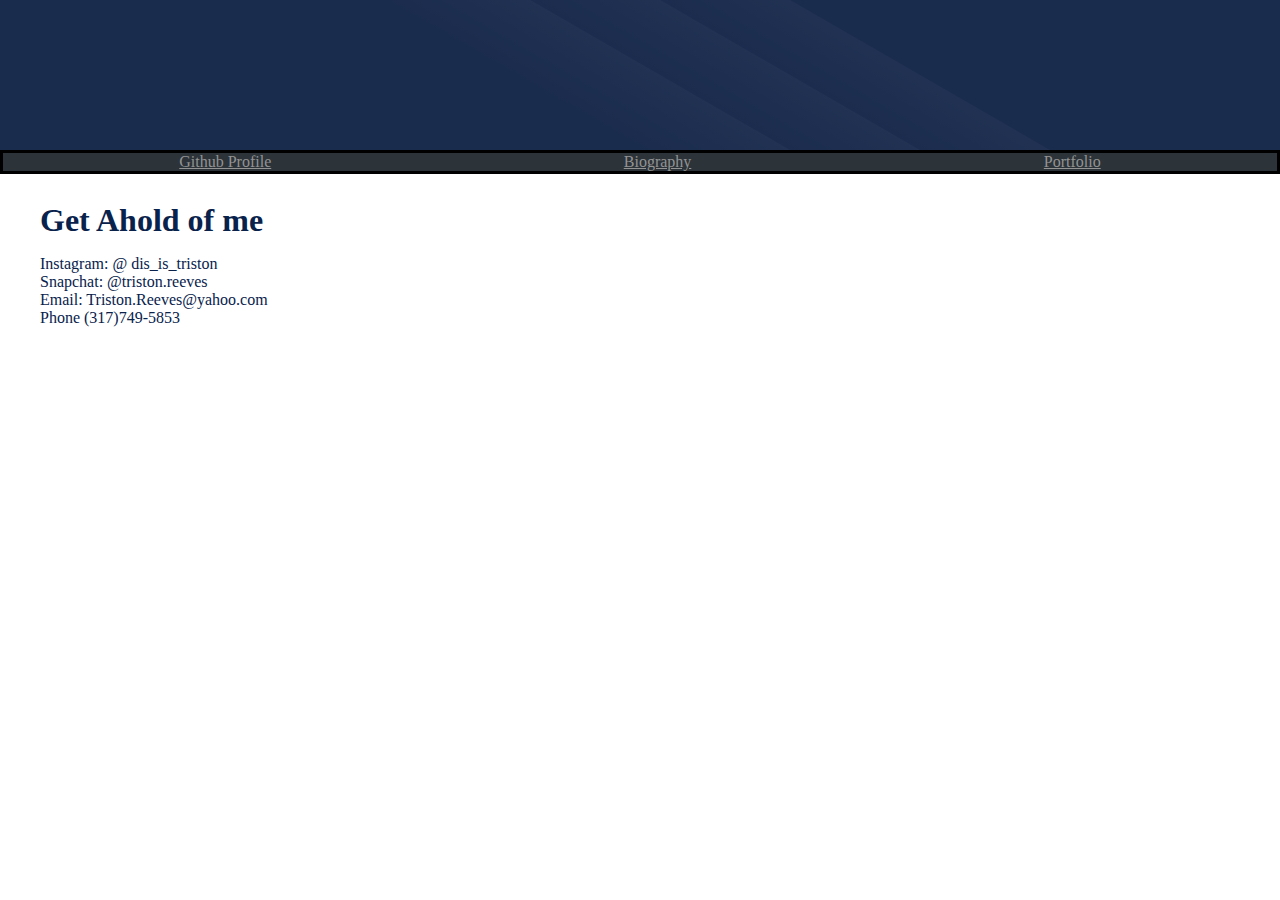
==== Contact.html @ 56b8938c "spacing" ====
<!DOCTYPE html>
<html lang="en">
<head>
    <link rel="stylesheet" href="style.css">
    <link rel="shortcut icon" href="favicon.ico" type="image/x-icon">
    <meta charset="UTF-8">
    <meta name="viewport" content="width=device-width, initial-scale=1.0">
    <meta http-equiv="X-UA-Compatible" content="ie=edge">
    <title>Document</title>
    
</head>
<header>
        <div class="animation-wrap">
                <div class="overlay"></div>
                <div class="llama-rock">
                    <div class="floater">
                    </div>
                    <div class="floater two">
                    </div>
                    <div class="floater three">
                    </div>
                    <div class="floater four">
                    </div>
                    <div class="floater five">
                    </div>
                </div>
                <div class="cloud-container front">
                </div>
                <div class="cloud-container back">
                </div>
                <div class="stripe">
                </div>
                <div class="stripe">
                </div>
                <div class="stripe">
                </div>
                </div>
       
        <div id= "links">
           <a href="https://github.com/RiftCake"> Github Profile</a> 
           <a href="index.html"> Biography</a>
           <a href="pro.html"> Portfolio</a>
           <link href="https://fonts.googleapis.com/css?family=Cookie" rel="stylesheet">
        </div>
          
  </header>
  <br>
  <br>
<body>
    <div id="text">
         <ul>
            <h1>Get Ahold of me</h1>
            <p>Instagram: @ dis_is_triston
            <br>
            Snapchat: @triston.reeves
            <br>
            Email: Triston.Reeves@yahoo.com
            <br>
            Phone (317)749-5853
            </p>
            </div>
        </ul>
</body>
</html>
---- style.css ----
#links {
    border-style: solid;
    border-color: black;
    background-color: #2C3339;
    color: #595859;
    display: flex;
    justify-content: center;
    justify-content: space-around;
}

a {
    color: #939394
}

.link {
    color: #939394
}


body {
    margin: 0px;
    background-image: url("https://jakobscreativity.files.wordpress.com/2012/02/hexagon-jakob.jpg");
}

h1 {
    margin: 0px;
}

#text {
    color: #08224C
}

#header-font {
    font-family: 'Cookie';
    color: #2B7545;
}
html,
body {
  height: 100%;
  width: 100%;
  margin: 0;
  border: 0;
}
header {
    height: 150px;
}
.animation-wrap {
    background: #07243B;
    width: 100%;
    height: 100%;
    position: relative;
    border: 0;
    overflow: hidden;
  }
  
  .overlay {
    width: 100%;
    height: 100%;
    background: rgba(73, 63, 123, 0.3);
    z-index: 99999;
    position: absolute;
  }
  
  .llama-rock {
    background-image: url("https://res.cloudinary.com/evanisadesigner/image/upload/v1438829965/Llama-Rock_acdr1o.png");
    height: 90%;
    width: 25%;
    background-size: contain;
    background-repeat: no-repeat;
    position: absolute;
    right: 0%;
    top: 10%;
    z-index: 999;
    animation-name: ride-left;
    animation-duration: 200s;
    animation-iteration-count: infinite;
  }
  
  /*.llama-rock:before{
    content:"";
    height:100px;
    width:50px;
   position:absolute; background:url("https://res.cloudinary.com/evanisadesigner/image/upload/v1439948097/Llama-floater_weoxne.png");
    background-size:contain;
  }*/
  .llama-rock .floater {
    height: 25%;
    width: 25%;
    position: absolute;
    background: url("https://res.cloudinary.com/evanisadesigner/image/upload/v1439948097/Llama-floater_weoxne.png");
    background-size: contain;
    background-repeat: no-repeat;
    z-index: 999;
    right: 0%;
    bottom: 0;
    animation-name: float1;
    animation-direction: alternate;
    animation-duration: 10s;
    animation-iteration-count: infinite;
  }
  
  .llama-rock .floater.two {
    height: 10%;
    width: 10%;
    left: 0%;
    bottom: 0;
    animation-name: float1;
    animation-direction: alternate;
    animation-duration: 2s;
    animation-iteration-count: infinite;
  }
  
  .llama-rock .floater.three {
    height: 15%;
    width: 15%;
    left: -20%;
    bottom: 50%;
    animation-name: float2;
    animation-direction: alternate;
    animation-duration: 4s;
    animation-iteration-count: infinite;
  }
  
  .llama-rock .floater.four {
    height: 20%;
    width: 15%;
    right: 20%;
    animation-name: float3;
    animation-direction: alternate;
    animation-duration: 5s;
    animation-iteration-count: infinite;
  }
  
  .llama-rock .floater.five {
    height: 22%;
    width: 22%;
    left: 10%;
    animation-name: float4;
    animation-direction: alternate;
    animation-duration: 5s;
    animation-iteration-count: infinite;
  }
  
  @keyframes float1 {
    0% {
      bottom: 0;
    }
    100% {
      bottom: 30px;
    }
  }
  @keyframes float2 {
    0% {
      bottom: 70%;
    }
    100% {
      bottom: 63%;
    }
  }
  @keyframes float3 {
    0% {
      bottom: 73%;
    }
    100% {
      bottom: 53%;
    }
  }
  @keyframes float4 {
    0% {
      bottom: 33%;
    }
    100% {
      bottom: 53%;
    }
  }
  @keyframes ride-left {
    0% {
      right: -30%;
    }
    15% {
      right: 0;
      top: 0;
    }
    27% {
      right: 10%;
      top: 10%;
    }
    50% {
      right: 100%;
      top: 20%;
      transform: rotateY(0deg);
    }
    51% {
      transform: rotateY(180deg);
    }
    100% {
      right: -30%;
      transform: rotateY(180deg);
    }
  }
  .cloud-container {
    position: absolute;
    z-index: 1;
    width: 1000%;
    height: 200px;
  }
  
  .cloud-container.front {
    background-image: url("https://res.cloudinary.com/evanisadesigner/image/upload/v1439946895/Llama-cloud_front_xgr5vi.png");
    height: 70vh;
    bottom: 0;
    animation-name: cloud-drift2;
    animation-duration: 30s;
    animation-direction: alternate;
    -webkit-animation-direction: alternate;
    animation-iteration-count: infinite;
    z-index: 2;
  }
  
  .cloud-container.back {
    background-image: url("https://res.cloudinary.com/evanisadesigner/image/upload/v1439946903/Llama-cloud_back_xsdeot.png");
    height: 70vh;
    bottom: 0;
    animation-name: cloud-drift;
    animation-duration: 50s;
    animation-direction: alternate;
    -webkit-animation-direction: alternate;
    animation-iteration-count: infinite;
  }
  
  .stripe {
    background: -moz-linear-gradient(top, rgba(255, 255, 255, 0.05) 0%, rgba(255, 255, 255, 0) 100%);
    background: -webkit-gradient(linear, left top, left bottom, color-stop(0%, rgba(255, 255, 255, 0.05)), color-stop(100%, rgba(255, 255, 255, 0)));
    background: -webkit-linear-gradient(top, rgba(255, 255, 255, 0.05) 0%, rgba(255, 255, 255, 0) 100%);
    background: -o-linear-gradient(top, rgba(255, 255, 255, 0.05) 0%, rgba(255, 255, 255, 0) 100%);
    background: -ms-linear-gradient(top, rgba(255, 255, 255, 0.05) 0%, rgba(255, 255, 255, 0) 100%);
    background: linear-gradient(to bottom, rgba(255, 255, 255, 0.05) 0%, rgba(255, 255, 255, 0) 100%);
    filter: progid:DXImageTransform.Microsoft.gradient( startColorstr='#ffffff', endColorstr='#00ffffff',GradientType=0 );
    width: 200%;
    height: 50%;
    transform: rotate(30deg);
    border: 0;
    margin-left: -500px;
    opacity: 0.7;
    animation-name: stripe-drift;
    animation-duration: 30s;
    animation-direction: alternate;
    -webkit-animation-direction: alternate;
    animation-iteration-count: infinite;
  }
  
  @keyframes cloud-drift {
    0% {
      left: -18%;
    }
    25% {
      left: -15%;
      bottom: -7%;
    }
    50% {
      left: -13%;
    }
    100% {
      left: -10%;
      bottom: -15%;
    }
  }
  @keyframes cloud-drift2 {
    0% {
      left: -5%;
    }
    25% {
      left: -15%;
      bottom: -5%;
    }
    50% {
      left: -5%;
    }
    100% {
      left: -10%;
      bottom: -5%;
    }
  }
  @keyframes stripe-drift {
    0% {
      margin-left: -500px;
    }
    25% {
      margin-left: -450px;
      opacity: 1;
    }
    50% {
      margin-left: -440px;
      opacity: 0;
    }
    100% {
      margin-left: -430px;
      opacity: 0.7;
    }
  }
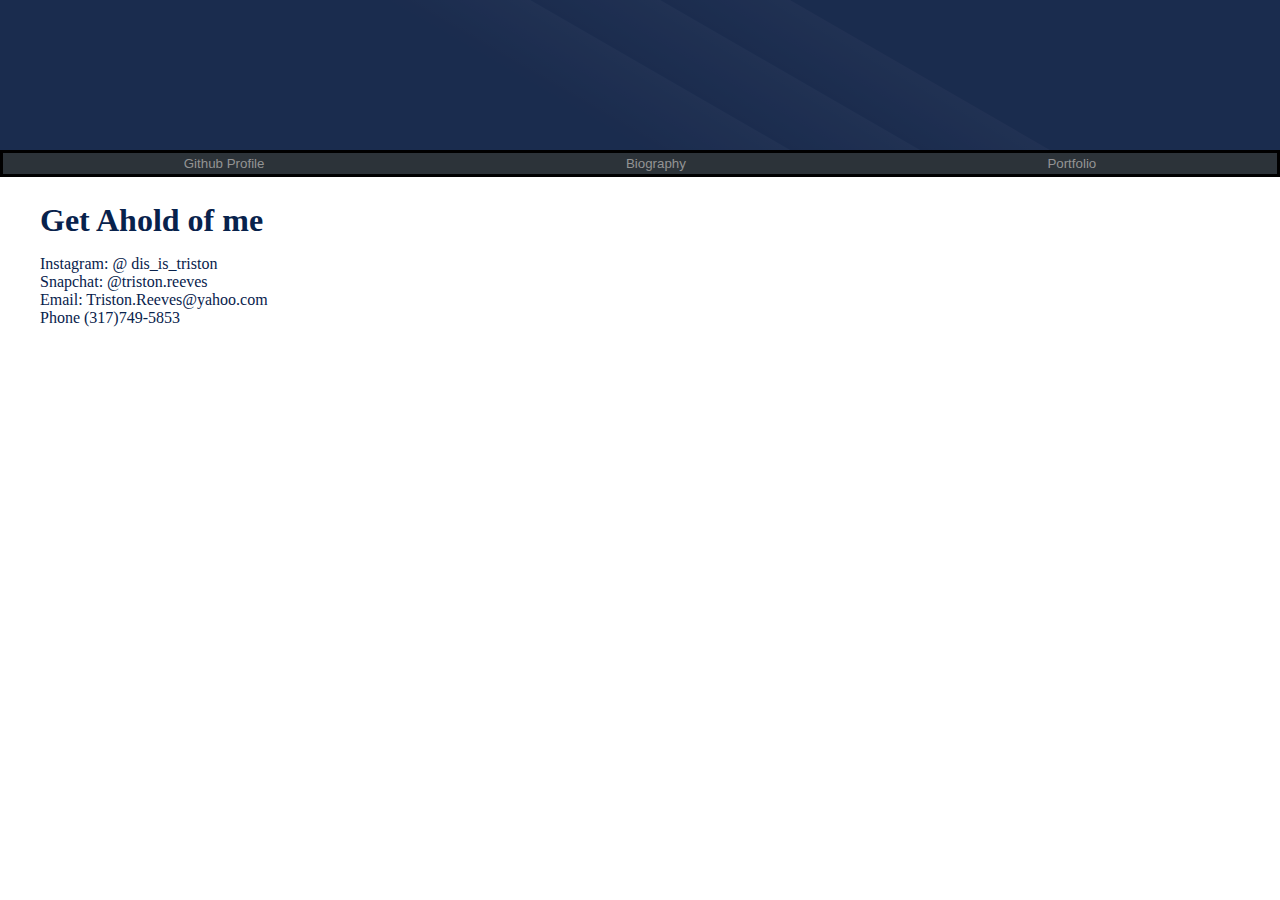
==== commit 9beb7a69: "button fixes" ====
--- a/Contact.html
+++ b/Contact.html
@@ -37,9 +37,9 @@
                 </div>
        
         <div id= "links">
-           <a href="https://github.com/RiftCake"> Github Profile</a> 
-           <a href="index.html"> Biography</a>
-           <a href="pro.html"> Portfolio</a>
+           <a href="https://github.com/RiftCake"><button>Github Profile</button> </a> 
+           <a href="index.html"><button>Biography</button> </a>
+           <a href="pro.html"><button>Portfolio</button></a>
            <link href="https://fonts.googleapis.com/css?family=Cookie" rel="stylesheet">
         </div>
           
--- a/style.css
+++ b/style.css
@@ -7,9 +7,16 @@
     justify-content: center;
     justify-content: space-around;
 }
-
-a {
-    color: #939394
+a :hover  {
+  background: rgba(82, 84, 201, 0.678);
+  border-color: transparent;
+}
+
+
+button {
+    color: #939394;
+    background-color: #2C3339;
+    border-color:transparent;
 }
 
 .link {
@@ -72,7 +79,7 @@
     top: 10%;
     z-index: 999;
     animation-name: ride-left;
-    animation-duration: 200s;
+    animation-duration: 20s;
     animation-iteration-count: infinite;
   }
   
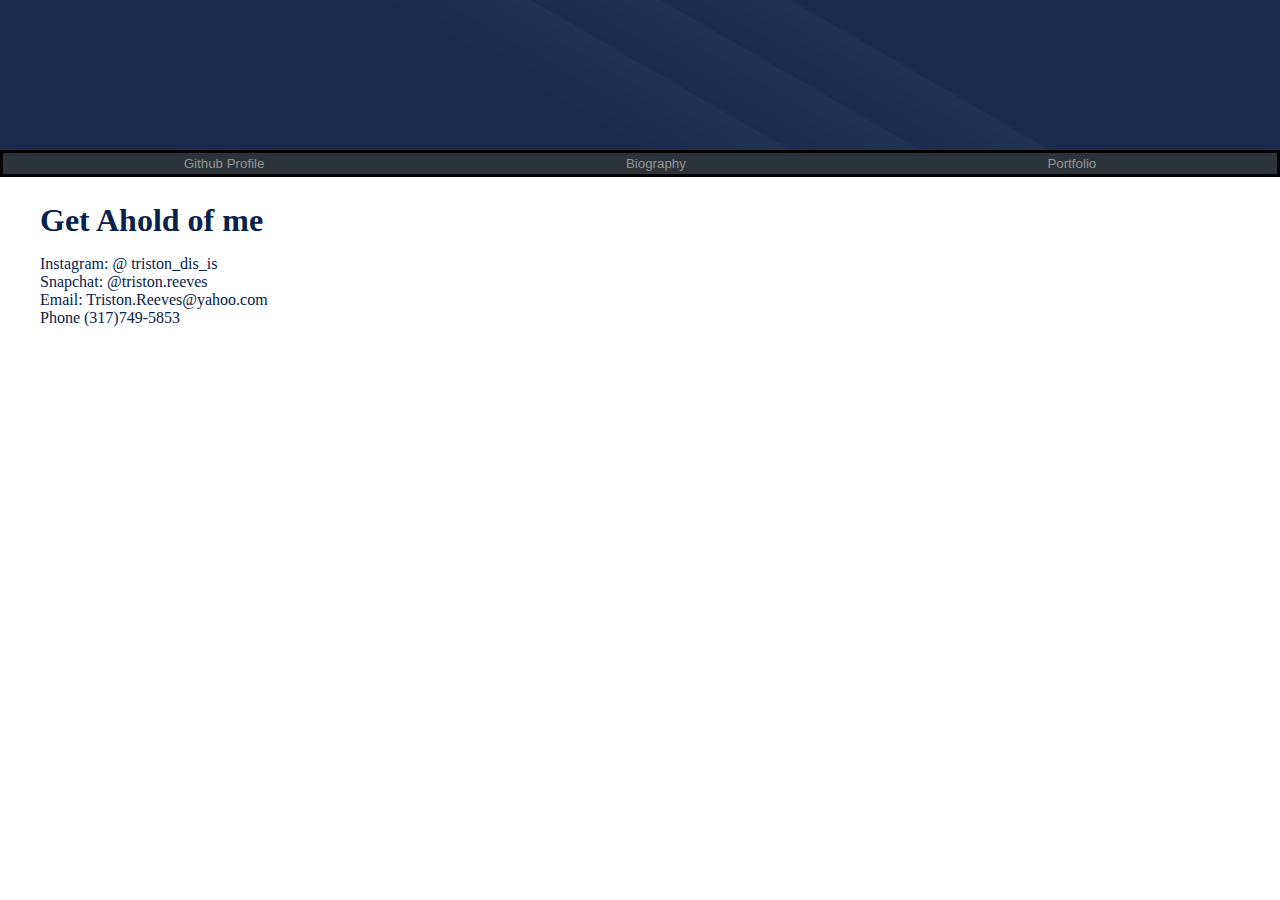
==== commit 2ac5a670: "instagram name fix" ====
--- a/Contact.html
+++ b/Contact.html
@@ -50,7 +50,7 @@
     <div id="text">
          <ul>
             <h1>Get Ahold of me</h1>
-            <p>Instagram: @ dis_is_triston
+            <p>Instagram: @ triston_dis_is
             <br>
             Snapchat: @triston.reeves
             <br>
--- a/style.css
+++ b/style.css
@@ -20,7 +20,7 @@
 }
 
 .link {
-    color: #939394
+    color: #2C3339;
 }
 
 
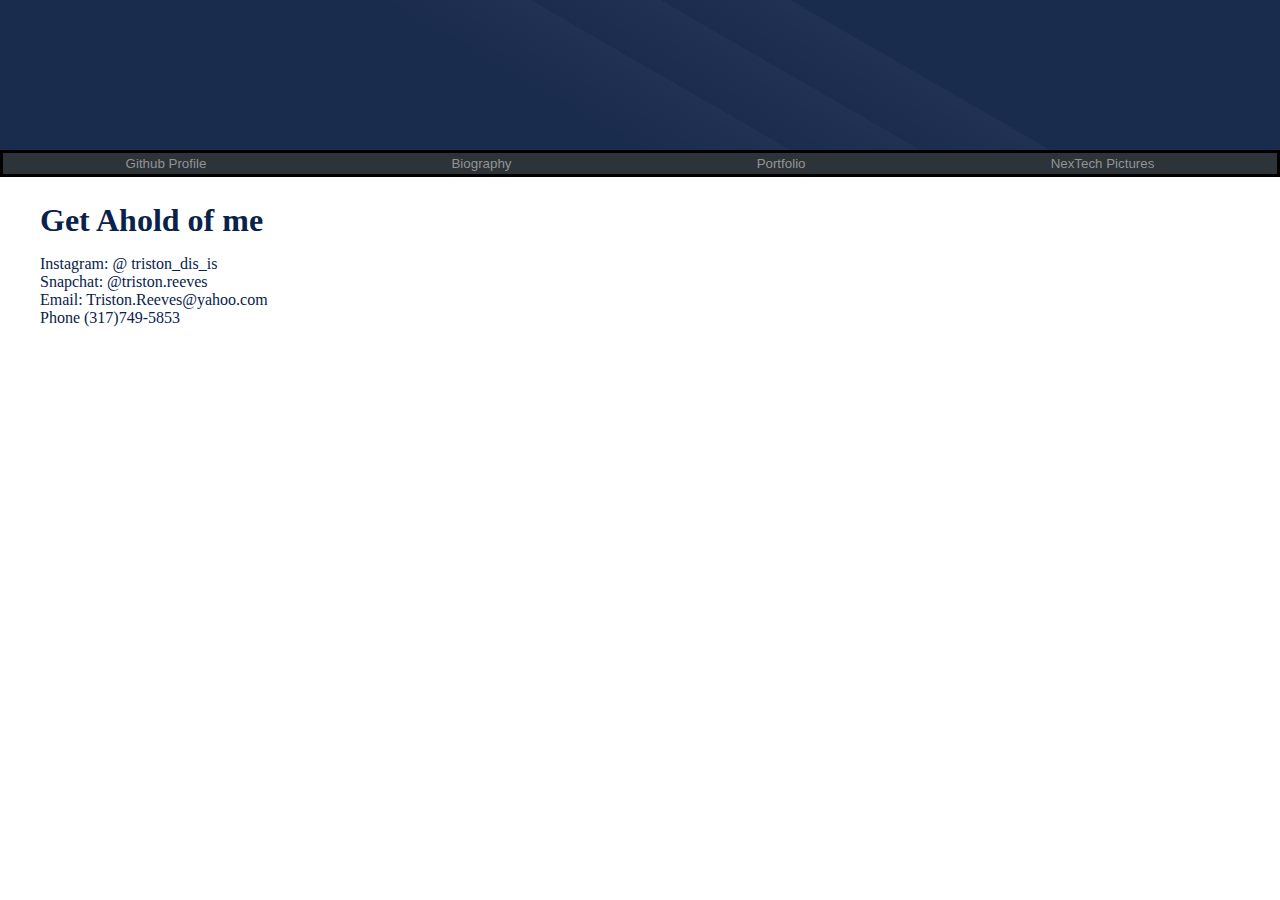
==== commit 292e8c2d: "slideshow" ====
--- a/Contact.html
+++ b/Contact.html
@@ -40,6 +40,7 @@
            <a href="https://github.com/RiftCake"><button>Github Profile</button> </a> 
            <a href="index.html"><button>Biography</button> </a>
            <a href="pro.html"><button>Portfolio</button></a>
+           <a href="pic.html"><button>NexTech Pictures</button></a>
            <link href="https://fonts.googleapis.com/css?family=Cookie" rel="stylesheet">
         </div>
           
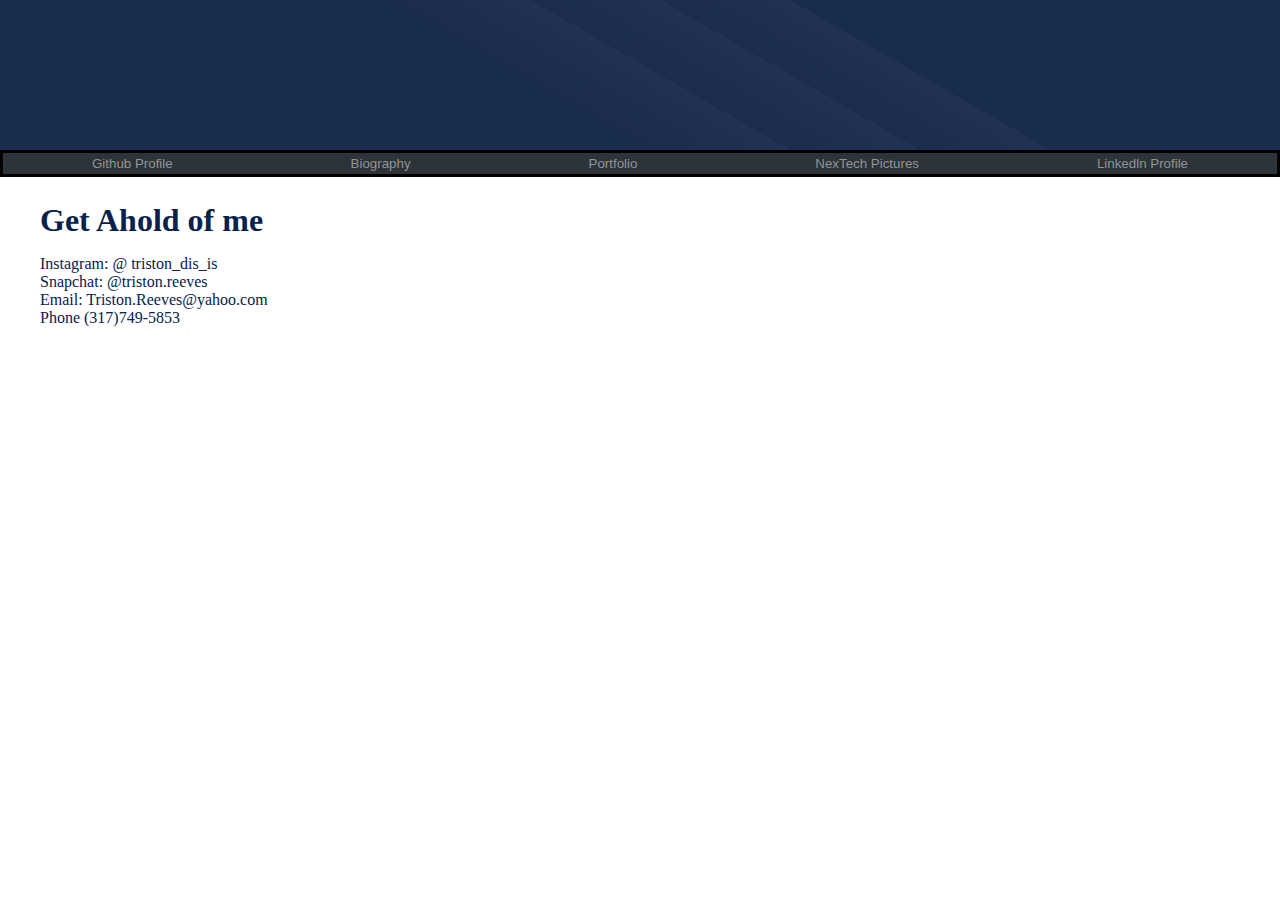
==== commit f3f99b10: "Linkedln" ====
--- a/Contact.html
+++ b/Contact.html
@@ -41,6 +41,7 @@
            <a href="index.html"><button>Biography</button> </a>
            <a href="pro.html"><button>Portfolio</button></a>
            <a href="pic.html"><button>NexTech Pictures</button></a>
+           <a href="https://www.linkedin.com/in/triston-reeves-165214168/"><button>Linkedln Profile</button></a>
            <link href="https://fonts.googleapis.com/css?family=Cookie" rel="stylesheet">
         </div>
           
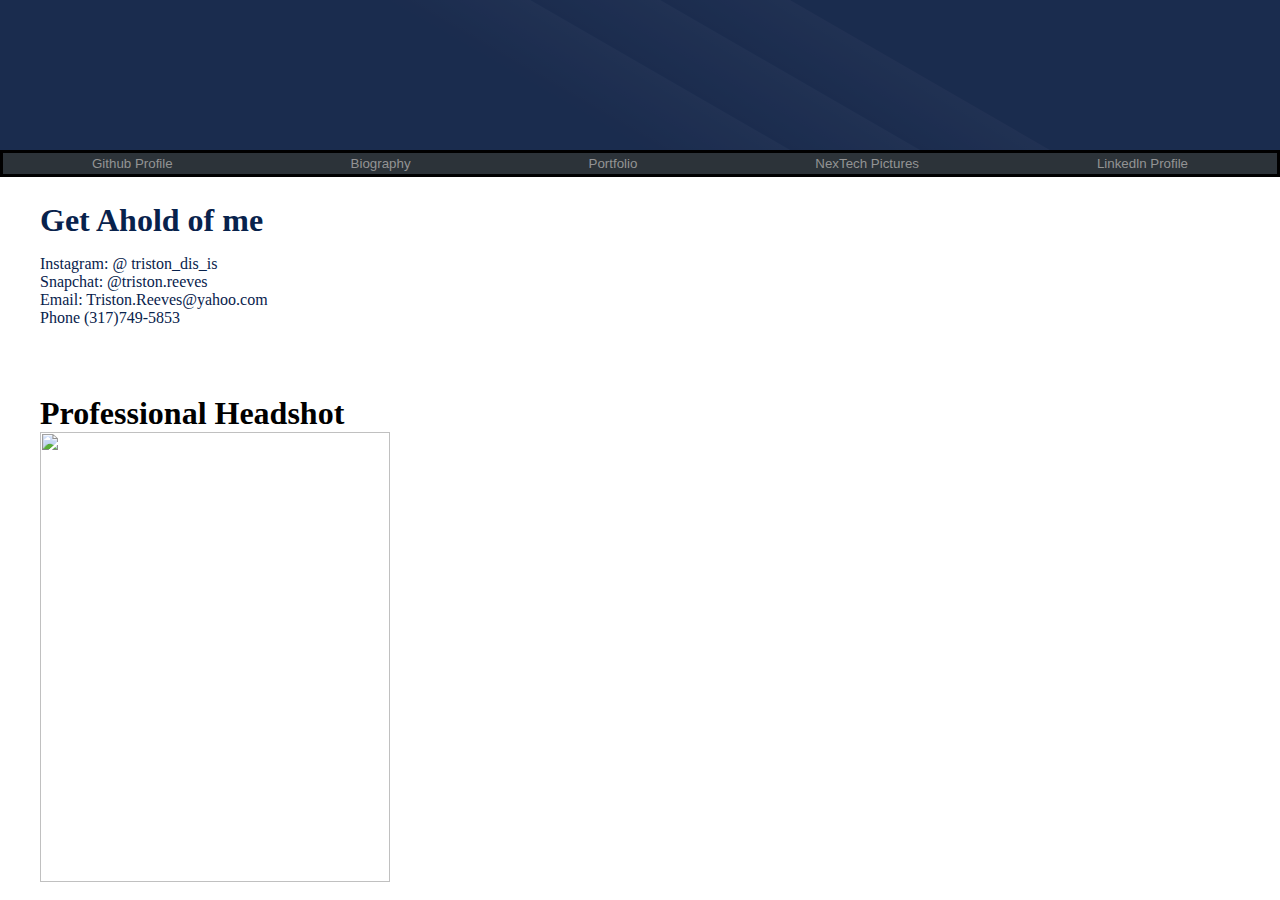
==== commit ff037b78: "headshot" ====
--- a/Contact.html
+++ b/Contact.html
@@ -61,6 +61,12 @@
             Phone (317)749-5853
             </p>
             </div>
+            <br>
+            <br>
+        </ul>
+        <ul>
+            <h1>Professional Headshot</h1>
+            <img src="PD4_7345.jpg"  width="350" height="450">
         </ul>
 </body>
 </html>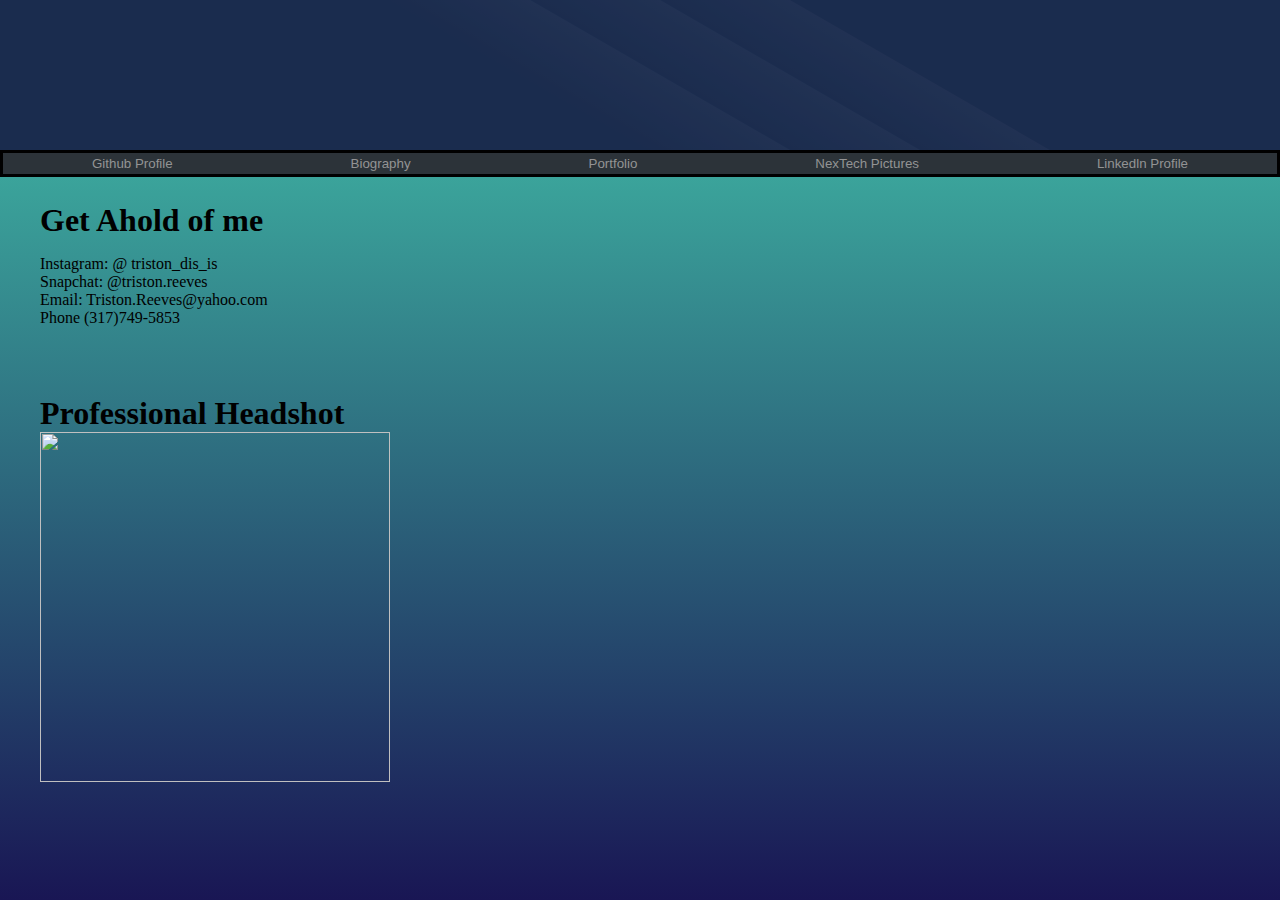
==== commit 290aab5f: "push" ====
--- a/Contact.html
+++ b/Contact.html
@@ -6,7 +6,7 @@
     <meta charset="UTF-8">
     <meta name="viewport" content="width=device-width, initial-scale=1.0">
     <meta http-equiv="X-UA-Compatible" content="ie=edge">
-    <title>Document</title>
+    <title>Triston's Contact</title>
     
 </head>
 <header>
@@ -66,7 +66,7 @@
         </ul>
         <ul>
             <h1>Professional Headshot</h1>
-            <img src="PD4_7345.jpg"  width="350" height="450">
+            <img src="PD4_7345.jpg"  width="350" height="350">
         </ul>
 </body>
 </html>--- a/style.css
+++ b/style.css
@@ -11,6 +11,9 @@
   background: rgba(82, 84, 201, 0.678);
   border-color: transparent;
 }
+.sticky{
+  position: sticky;
+}
 
 
 button {
@@ -26,15 +29,15 @@
 
 body {
     margin: 0px;
-    background-image: url("https://jakobscreativity.files.wordpress.com/2012/02/hexagon-jakob.jpg");
-}
+    background: linear-gradient(to bottom, #43c6ac, #191654);
+    }
 
 h1 {
     margin: 0px;
 }
 
 #text {
-    color: #08224C
+    color: black;
 }
 
 #header-font {
